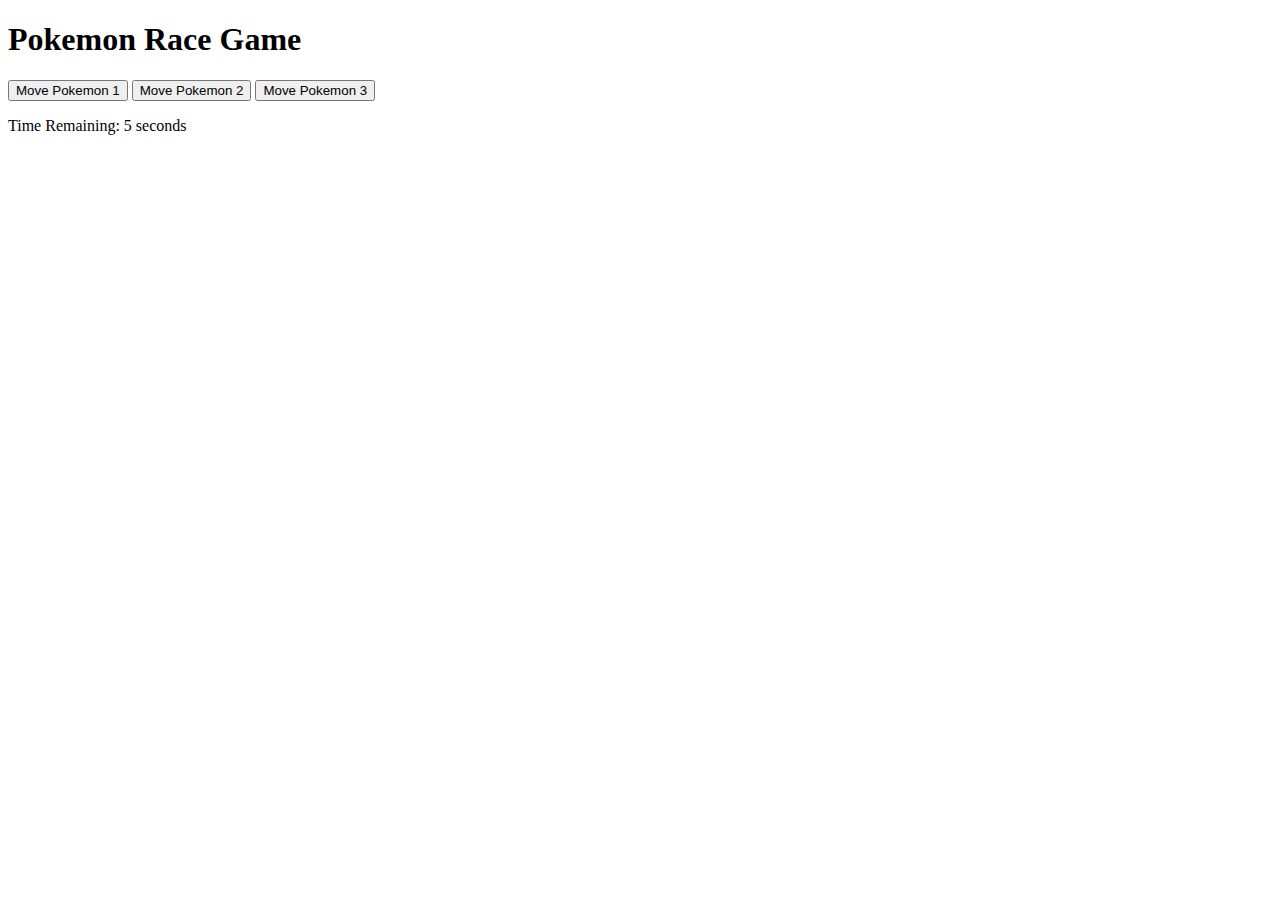
==== HTML.html @ 38aa0b94 "Create HTML.html" ====
<!DOCTYPE html>
<html lang="en">
<head>
  <meta charset="UTF-8">
  <meta name="viewport" content="width=device-width, initial-scale=1.0">
  <title>Pokemon Race Game</title>
  <link rel="stylesheet" href="style.css">
</head>
<body>

  <h1>Pokemon Race Game</h1>
  <div id="race-track">
    <!-- Race Track Container -->
    <div class="track">
      <div class="pokemon" id="pokemon1"></div>
      <div class="pokemon" id="pokemon2"></div>
      <div class="pokemon" id="pokemon3"></div>
      <!-- Add more pokemon divs up to 20 -->
    </div>
  </div>

  <div id="controls">
    <!-- Buttons to move each Pokemon -->
    <button class="move-btn" id="btn1">Move Pokemon 1</button>
    <button class="move-btn" id="btn2">Move Pokemon 2</button>
    <button class="move-btn" id="btn3">Move Pokemon 3</button>
    <!-- Add more buttons up to 20 -->
  </div>

  <div id="timer">
    <p>Time Remaining: <span id="countdown">5</span> seconds</p>
  </div>

  <div id="winner">
    <p id="winner-text"></p>
  </div>

  <script src="game.js"></script>
</body>
</html>
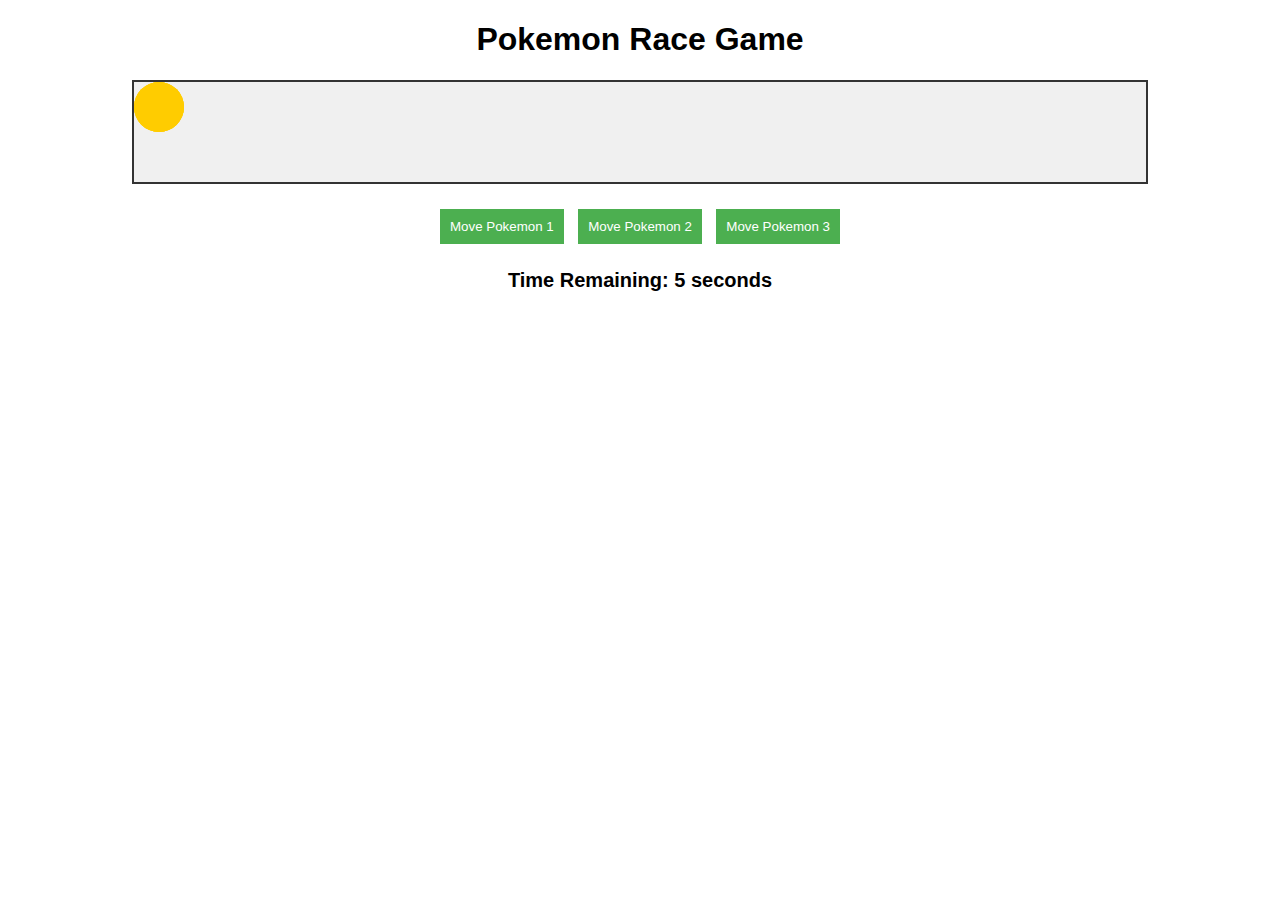
==== commit c26c076f: "Update HTML.html" ====
--- a/HTML.html
+++ b/HTML.html
@@ -4,7 +4,7 @@
   <meta charset="UTF-8">
   <meta name="viewport" content="width=device-width, initial-scale=1.0">
   <title>Pokemon Race Game</title>
-  <link rel="stylesheet" href="style.css">
+  <link rel="stylesheet" href="CSS.css"> <!-- Ensure correct path -->
 </head>
 <body>
 
@@ -35,6 +35,11 @@
     <p id="winner-text"></p>
   </div>
 
+  <script src="JS.js"></script> <!-- Ensure correct path -->
+</body>
+</html>
+
+
   <script src="game.js"></script>
 </body>
 </html>
--- a/CSS.css
+++ b/CSS.css
@@ -0,0 +1,59 @@
+body {
+  font-family: Arial, sans-serif;
+  text-align: center;
+}
+
+#race-track {
+  position: relative;
+  width: 80%;
+  margin: 20px auto;
+  height: 100px;
+  background-color: #f0f0f0;
+  border: 2px solid #333;
+}
+
+.track {
+  position: relative;
+  width: 100%;
+  height: 100%;
+}
+
+.pokemon {
+  position: absolute;
+  top: 0;
+  width: 50px;
+  height: 50px;
+  background-color: #ffcc00;
+  border-radius: 50%;
+  text-align: center;
+  line-height: 50px;
+  color: white;
+  font-weight: bold;
+}
+
+#controls {
+  margin-top: 20px;
+}
+
+.move-btn {
+  padding: 10px;
+  margin: 5px;
+  background-color: #4CAF50;
+  color: white;
+  border: none;
+  cursor: pointer;
+}
+
+.move-btn:hover {
+  background-color: #45a049;
+}
+
+#winner {
+  margin-top: 20px;
+}
+
+#timer {
+  margin-top: 10px;
+  font-size: 20px;
+  font-weight: bold;
+}
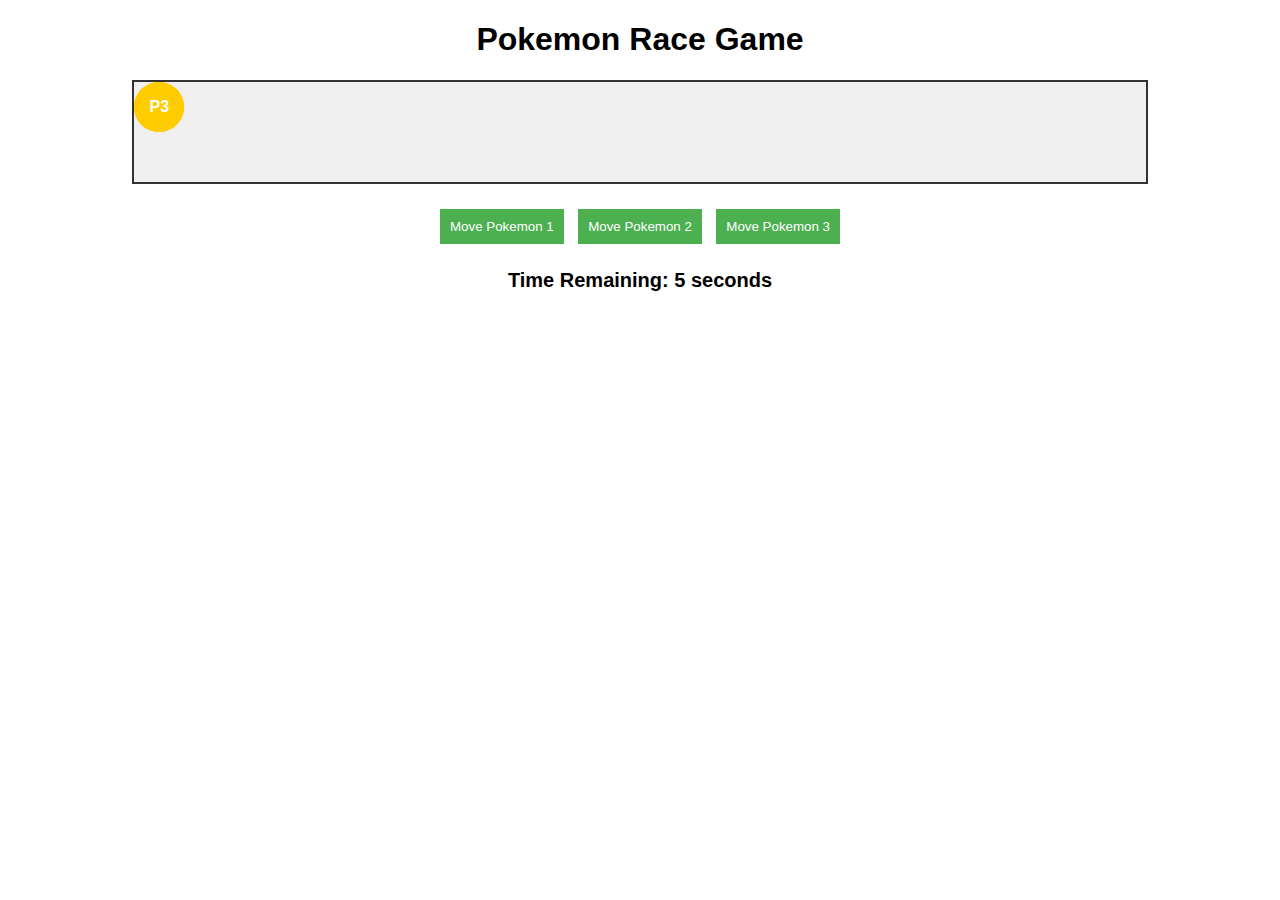
==== commit 6c85738e: "Update HTML.html" ====
--- a/HTML.html
+++ b/HTML.html
@@ -9,18 +9,17 @@
 <body>
 
   <h1>Pokemon Race Game</h1>
+  
   <div id="race-track">
-    <!-- Race Track Container -->
     <div class="track">
-      <div class="pokemon" id="pokemon1"></div>
-      <div class="pokemon" id="pokemon2"></div>
-      <div class="pokemon" id="pokemon3"></div>
+      <div class="pokemon" id="pokemon1">P1</div>
+      <div class="pokemon" id="pokemon2">P2</div>
+      <div class="pokemon" id="pokemon3">P3</div>
       <!-- Add more pokemon divs up to 20 -->
     </div>
   </div>
 
   <div id="controls">
-    <!-- Buttons to move each Pokemon -->
     <button class="move-btn" id="btn1">Move Pokemon 1</button>
     <button class="move-btn" id="btn2">Move Pokemon 2</button>
     <button class="move-btn" id="btn3">Move Pokemon 3</button>
@@ -39,7 +38,3 @@
 </body>
 </html>
 
-
-  <script src="game.js"></script>
-</body>
-</html>
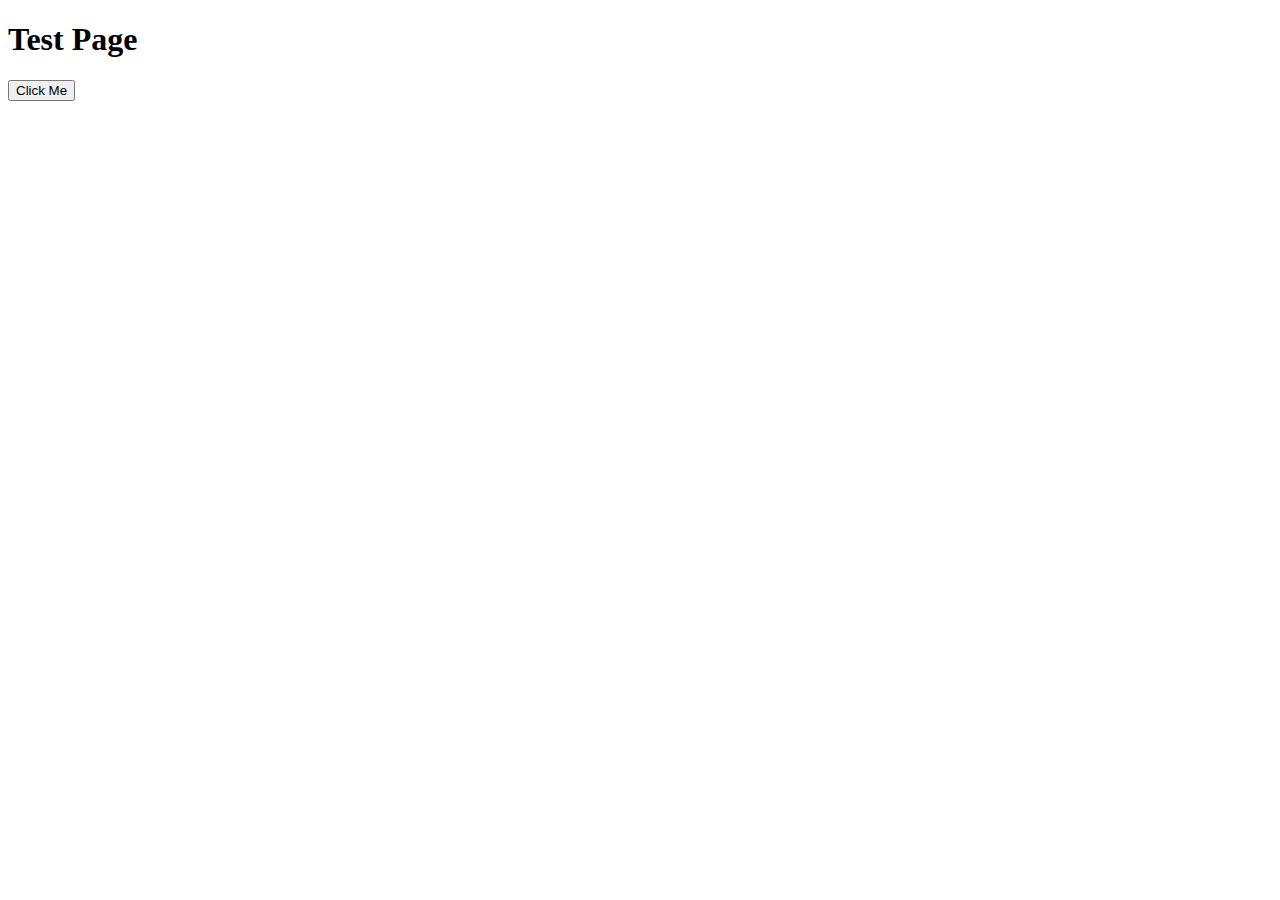
==== commit 9a41a8d0: "Update HTML.html" ====
--- a/HTML.html
+++ b/HTML.html
@@ -3,38 +3,18 @@
 <head>
   <meta charset="UTF-8">
   <meta name="viewport" content="width=device-width, initial-scale=1.0">
-  <title>Pokemon Race Game</title>
-  <link rel="stylesheet" href="CSS.css"> <!-- Ensure correct path -->
+  <title>Test Page</title>
 </head>
 <body>
+  <h1>Test Page</h1>
+  <button id="testBtn">Click Me</button>
 
-  <h1>Pokemon Race Game</h1>
-  
-  <div id="race-track">
-    <div class="track">
-      <div class="pokemon" id="pokemon1">P1</div>
-      <div class="pokemon" id="pokemon2">P2</div>
-      <div class="pokemon" id="pokemon3">P3</div>
-      <!-- Add more pokemon divs up to 20 -->
-    </div>
-  </div>
-
-  <div id="controls">
-    <button class="move-btn" id="btn1">Move Pokemon 1</button>
-    <button class="move-btn" id="btn2">Move Pokemon 2</button>
-    <button class="move-btn" id="btn3">Move Pokemon 3</button>
-    <!-- Add more buttons up to 20 -->
-  </div>
-
-  <div id="timer">
-    <p>Time Remaining: <span id="countdown">5</span> seconds</p>
-  </div>
-
-  <div id="winner">
-    <p id="winner-text"></p>
-  </div>
-
-  <script src="JS.js"></script> <!-- Ensure correct path -->
+  <script>
+    document.getElementById("testBtn").onclick = function() {
+      alert("Button clicked!");
+    };
+  </script>
 </body>
 </html>
 
+
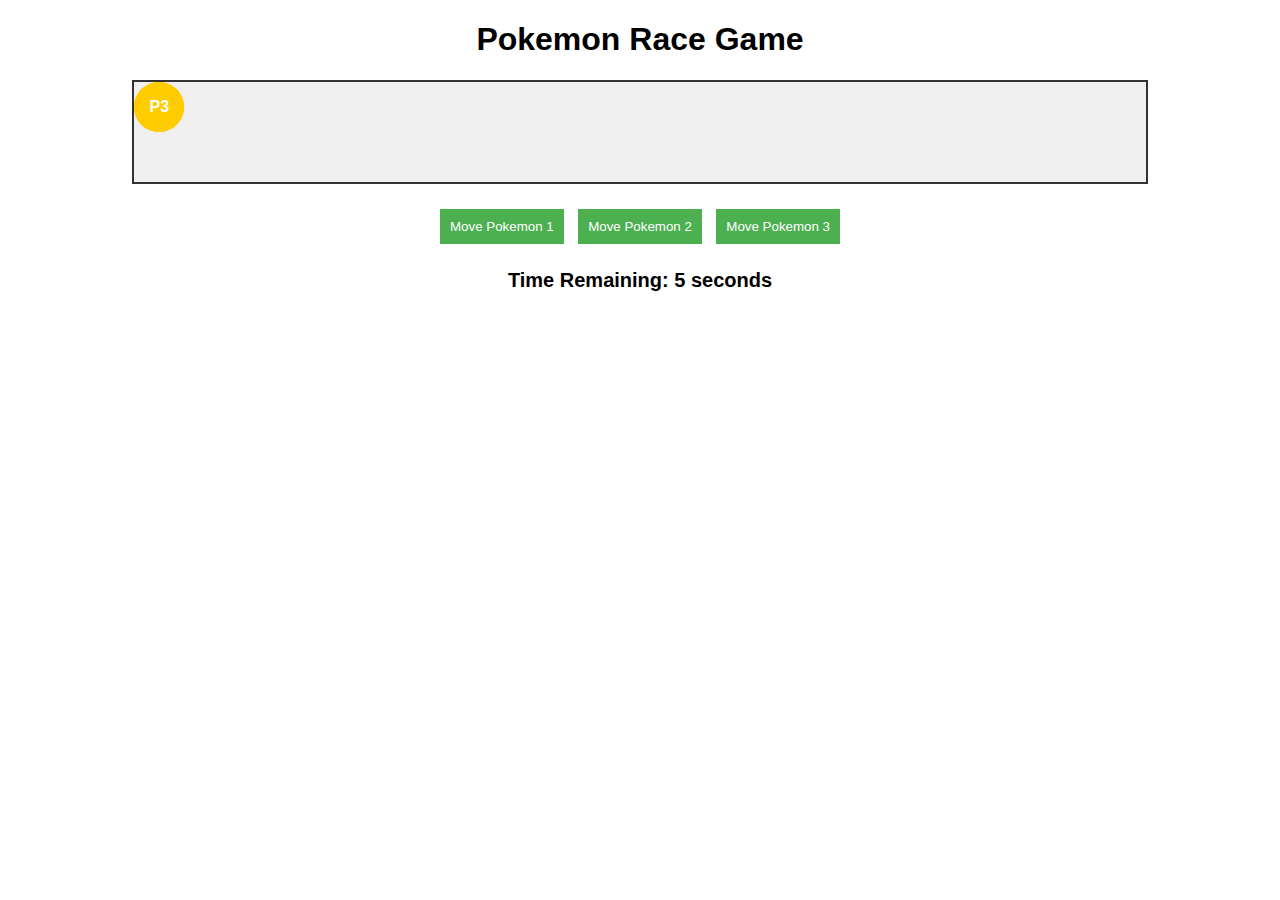
==== commit 7a2fc4de: "Update HTML.html" ====
--- a/HTML.html
+++ b/HTML.html
@@ -3,18 +3,37 @@
 <head>
   <meta charset="UTF-8">
   <meta name="viewport" content="width=device-width, initial-scale=1.0">
-  <title>Test Page</title>
+  <title>Pokemon Race Game</title>
+  <link rel="stylesheet" href="CSS.css"> <!-- Ensure correct path -->
 </head>
 <body>
-  <h1>Test Page</h1>
-  <button id="testBtn">Click Me</button>
 
-  <script>
-    document.getElementById("testBtn").onclick = function() {
-      alert("Button clicked!");
-    };
-  </script>
+  <h1>Pokemon Race Game</h1>
+  
+  <div id="race-track">
+    <div class="track">
+      <div class="pokemon" id="pokemon1">P1</div>
+      <div class="pokemon" id="pokemon2">P2</div>
+      <div class="pokemon" id="pokemon3">P3</div>
+      <!-- Add more pokemon divs up to 20 -->
+    </div>
+  </div>
+
+  <div id="controls">
+    <button class="move-btn" id="btn1">Move Pokemon 1</button>
+    <button class="move-btn" id="btn2">Move Pokemon 2</button>
+    <button class="move-btn" id="btn3">Move Pokemon 3</button>
+    <!-- Add more buttons up to 20 -->
+  </div>
+
+  <div id="timer">
+    <p>Time Remaining: <span id="countdown">5</span> seconds</p>
+  </div>
+
+  <div id="winner">
+    <p id="winner-text"></p>
+  </div>
+
+  <script src="JS.js"></script> <!-- Ensure correct path -->
 </body>
 </html>
-
-
--- a/CSS.css
+++ b/CSS.css
@@ -0,0 +1,60 @@
+body {
+  font-family: Arial, sans-serif;
+  text-align: center;
+}
+
+#race-track {
+  position: relative;
+  width: 80%;
+  margin: 20px auto;
+  height: 100px;
+  background-color: #f0f0f0;
+  border: 2px solid #333;
+}
+
+.track {
+  position: relative;
+  width: 100%;
+  height: 100%;
+}
+
+.pokemon {
+  position: absolute;
+  top: 0;
+  width: 50px;
+  height: 50px;
+  background-color: #ffcc00;
+  border-radius: 50%;
+  text-align: center;
+  line-height: 50px;
+  color: white;
+  font-weight: bold;
+}
+
+#controls {
+  margin-top: 20px;
+}
+
+.move-btn {
+  padding: 10px;
+  margin: 5px;
+  background-color: #4CAF50;
+  color: white;
+  border: none;
+  cursor: pointer;
+}
+
+.move-btn:hover {
+  background-color: #45a049;
+}
+
+#winner {
+  margin-top: 20px;
+}
+
+#timer {
+  margin-top: 10px;
+  font-size: 20px;
+  font-weight: bold;
+}
+
